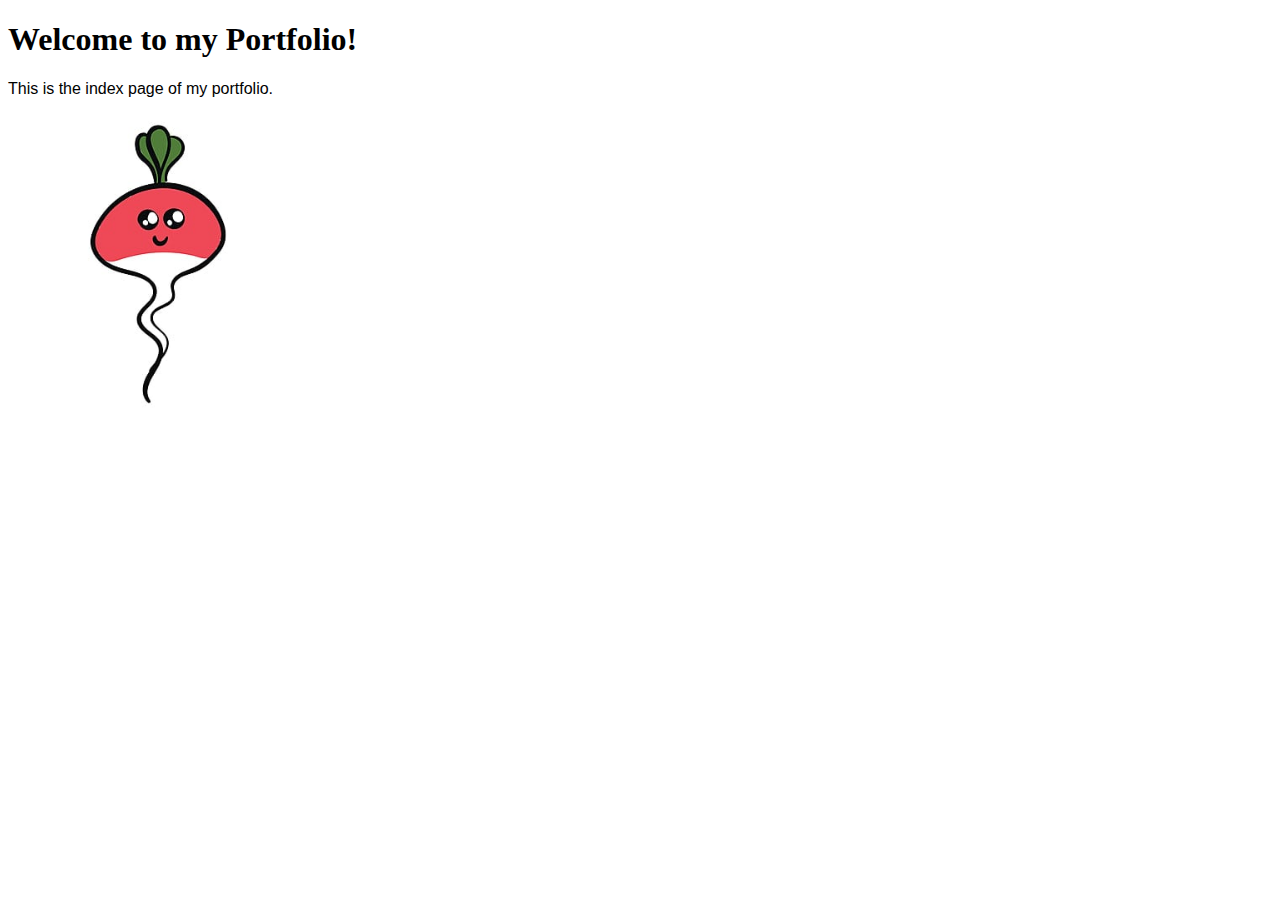
==== index.html @ a3b0c642 "second commit" ====
<!DOCTYPE html>
<html lang="en">
<head>
    <meta charset="UTF-8">
    <meta name="viewport" content="width=device-width, initial-scale=1.0">
    <title>Tanisha's Portfoilio</title>
    <link rel="stylesheet" href="style.css">
</head>
<body>
    <h1>Welcome to my Portfolio! </h1>
    <p>This is the index page of my portfolio.</p>
    <img src="images/turnip.jpg" alt="">
</body>
</html>
---- style.css ----
p{
    font-family: 'Segoe UI', Tahoma, Geneva, Verdana, sans-serif;
}

img{
    width: 300px;
    
}
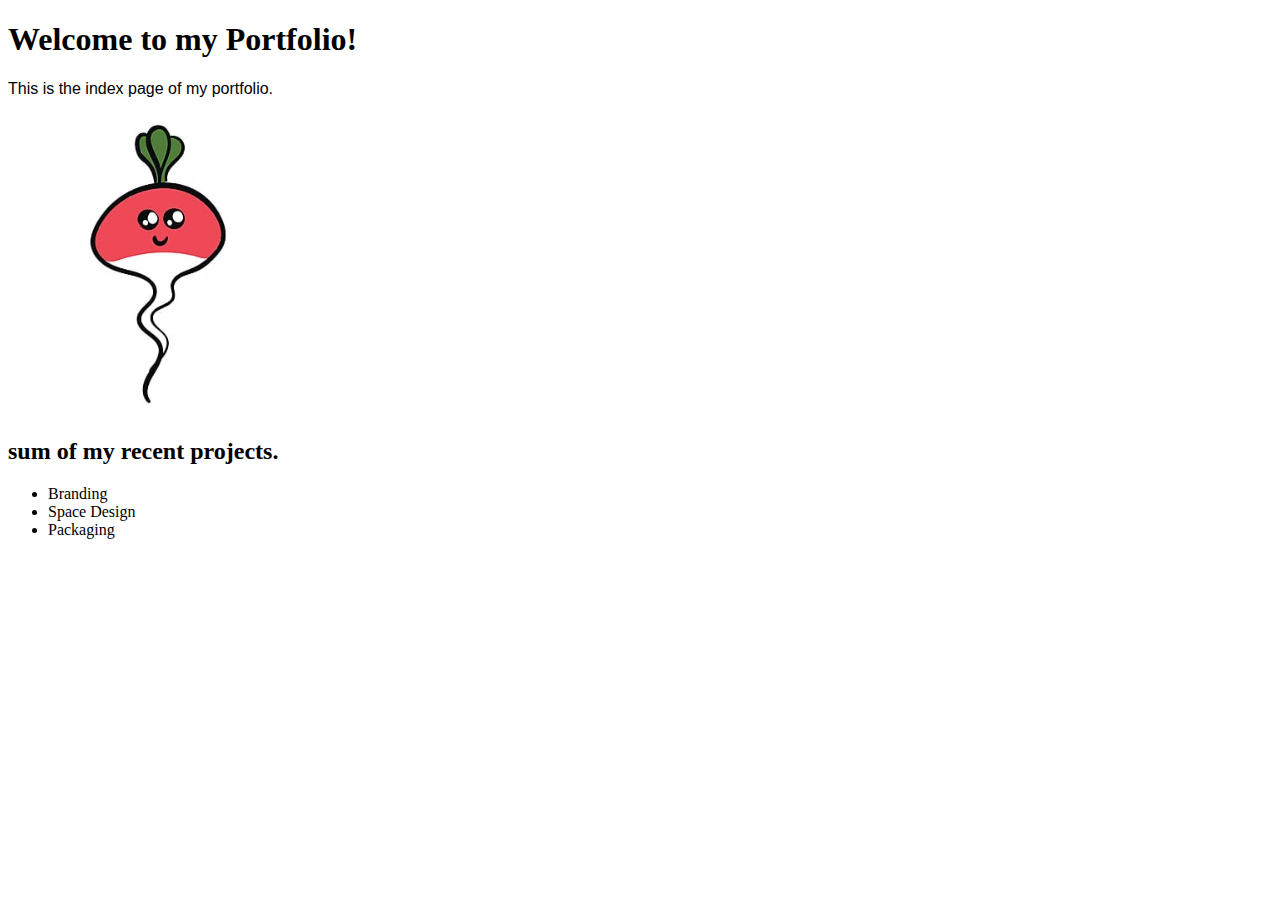
==== commit 1eafd548: "" ====
--- a/index.html
+++ b/index.html
@@ -10,5 +10,11 @@
     <h1>Welcome to my Portfolio! </h1>
     <p>This is the index page of my portfolio.</p>
     <img src="images/turnip.jpg" alt="">
+    <h2>sum of my recent projects.</h2>
+    <ul>
+        <li>Branding</li>
+        <li>Space Design</li>
+        <li>Packaging</li>
+    </ul>
 </body>
 </html>